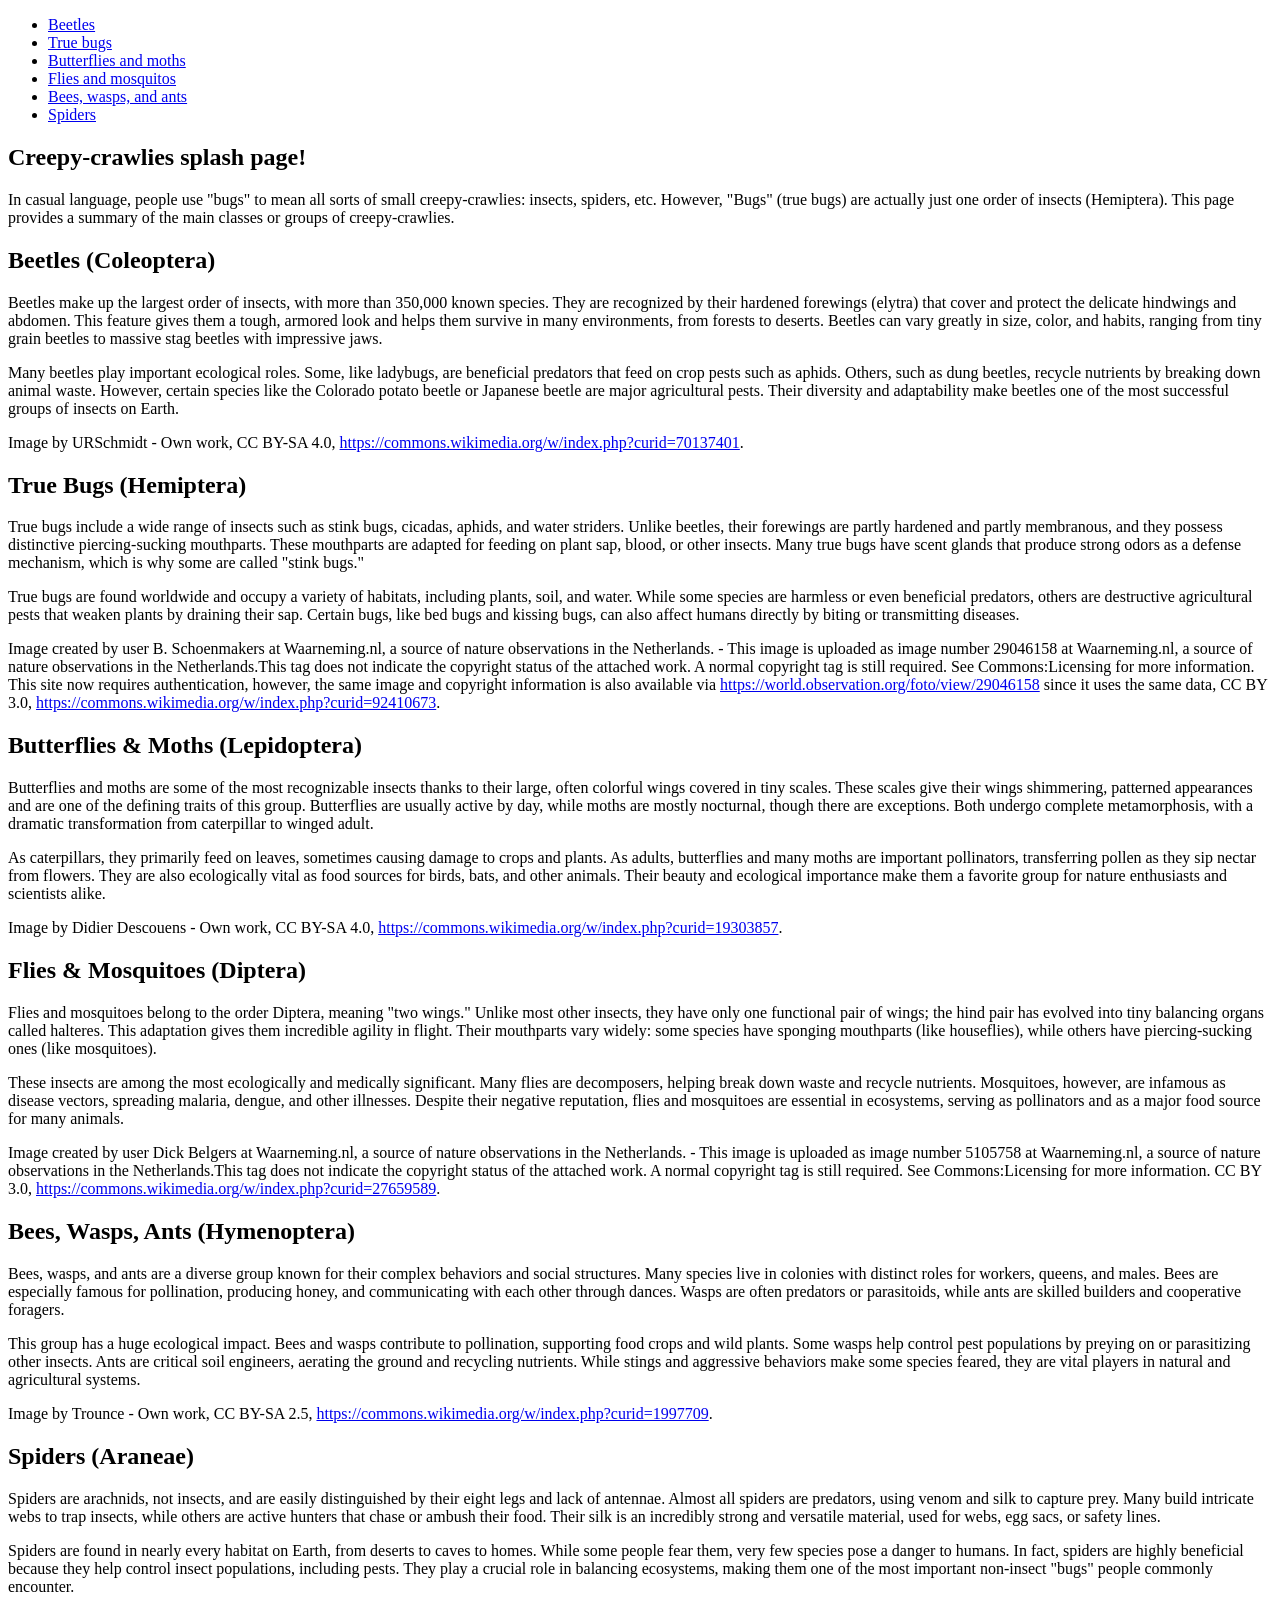
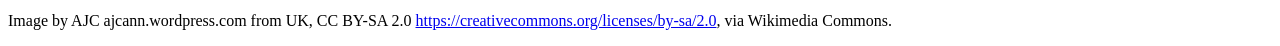
==== splash-page/index.html @ e3384810 "Create index.html downloaded" ====
<!doctype html>
<html lang="en">
  <head>
    <meta charset="utf-8" />
    <title>Creepy crawlies!</title>
    <link href="style.css" rel="stylesheet" />
  </head>
  <body>
    <header>
      <nav>
        <ul>
          <li><a href="#beetles">Beetles</a></li>
          <li><a href="#true_bugs">True bugs</a></li>
          <li><a href="#butterflies_moths">Butterflies and moths</a></li>
          <li><a href="#flies_mosquitos">Flies and mosquitos</a></li>
          <li><a href="#bees_wasps_ants">Bees, wasps, and ants</a></li>
          <li><a href="#spiders">Spiders</a></li>
        </ul>
      </nav>
      <section>
        <h1>Creepy-crawlies splash page!</h1>

        <p>
          In casual language, people use "bugs" to mean all sorts of small
          creepy-crawlies: insects, spiders, etc. However, "Bugs" (true bugs)
          are actually just one order of insects (Hemiptera). This page
          provides a summary of the main classes or groups of
          creepy-crawlies.
        </p>
      </section>
    </header>
    <main>
      <section id="beetles">
        <h2>Beetles (Coleoptera)</h2>

        <p>
          Beetles make up the largest order of insects, with more than
          350,000 known species. They are recognized by their hardened
          forewings (elytra) that cover and protect the delicate hindwings
          and abdomen. This feature gives them a tough, armored look and
          helps them survive in many environments, from forests to deserts.
          Beetles can vary greatly in size, color, and habits, ranging from
          tiny grain beetles to massive stag beetles with impressive jaws.
        </p>
        <p>
          Many beetles play important ecological roles. Some, like ladybugs,
          are beneficial predators that feed on crop pests such as aphids.
          Others, such as dung beetles, recycle nutrients by breaking down
          animal waste. However, certain species like the Colorado potato
          beetle or Japanese beetle are major agricultural pests. Their
          diversity and adaptability make beetles one of the most successful
          groups of insects on Earth.
        </p>

        <p class="copyright">
          Image by URSchmidt - Own work, CC BY-SA 4.0,
          <a href="https://commons.wikimedia.org/w/index.php?curid=70137401"
            >https://commons.wikimedia.org/w/index.php?curid=70137401</a
          >.
        </p>
      </section>
      <section id="true_bugs">
        <h2>True Bugs (Hemiptera)</h2>

        <p>
          True bugs include a wide range of insects such as stink bugs,
          cicadas, aphids, and water striders. Unlike beetles, their
          forewings are partly hardened and partly membranous, and they
          possess distinctive piercing-sucking mouthparts. These mouthparts
          are adapted for feeding on plant sap, blood, or other insects. Many
          true bugs have scent glands that produce strong odors as a defense
          mechanism, which is why some are called "stink bugs."
        </p>

        <p>
          True bugs are found worldwide and occupy a variety of habitats,
          including plants, soil, and water. While some species are harmless
          or even beneficial predators, others are destructive agricultural
          pests that weaken plants by draining their sap. Certain bugs, like
          bed bugs and kissing bugs, can also affect humans directly by
          biting or transmitting diseases.
        </p>

        <p class="copyright">
          Image created by user B. Schoenmakers at Waarneming.nl, a source of
          nature observations in the Netherlands. - This image is uploaded as
          image number 29046158 at Waarneming.nl, a source of nature
          observations in the Netherlands.This tag does not indicate the
          copyright status of the attached work. A normal copyright tag is
          still required. See Commons:Licensing for more information. This
          site now requires authentication, however, the same image and
          copyright information is also available via
          <a href="https://world.observation.org/foto/view/29046158"
            >https://world.observation.org/foto/view/29046158</a
          >
          since it uses the same data, CC BY 3.0,
          <a href="https://commons.wikimedia.org/w/index.php?curid=92410673"
            >https://commons.wikimedia.org/w/index.php?curid=92410673</a
          >.
        </p>
      </section>
      <section id="butterflies_moths">
        <h2>Butterflies & Moths (Lepidoptera)</h2>

        <p>
          Butterflies and moths are some of the most recognizable insects
          thanks to their large, often colorful wings covered in tiny scales.
          These scales give their wings shimmering, patterned appearances and
          are one of the defining traits of this group. Butterflies are
          usually active by day, while moths are mostly nocturnal, though
          there are exceptions. Both undergo complete metamorphosis, with a
          dramatic transformation from caterpillar to winged adult.
        </p>

        <p>
          As caterpillars, they primarily feed on leaves, sometimes causing
          damage to crops and plants. As adults, butterflies and many moths
          are important pollinators, transferring pollen as they sip nectar
          from flowers. They are also ecologically vital as food sources for
          birds, bats, and other animals. Their beauty and ecological
          importance make them a favorite group for nature enthusiasts and
          scientists alike.
        </p>

        <p class="copyright">
          Image by Didier Descouens - Own work, CC BY-SA 4.0,
          <a href="https://commons.wikimedia.org/w/index.php?curid=19303857"
            >https://commons.wikimedia.org/w/index.php?curid=19303857</a
          >.
        </p>
      </section>
      <section id="flies_mosquitos">
        <h2>Flies & Mosquitoes (Diptera)</h2>

        <p>
          Flies and mosquitoes belong to the order Diptera, meaning "two
          wings." Unlike most other insects, they have only one functional
          pair of wings; the hind pair has evolved into tiny balancing organs
          called halteres. This adaptation gives them incredible agility in
          flight. Their mouthparts vary widely: some species have sponging
          mouthparts (like houseflies), while others have piercing-sucking
          ones (like mosquitoes).
        </p>

        <p>
          These insects are among the most ecologically and medically
          significant. Many flies are decomposers, helping break down waste
          and recycle nutrients. Mosquitoes, however, are infamous as disease
          vectors, spreading malaria, dengue, and other illnesses. Despite
          their negative reputation, flies and mosquitoes are essential in
          ecosystems, serving as pollinators and as a major food source for
          many animals.
        </p>

        <p class="copyright">
          Image created by user Dick Belgers at Waarneming.nl, a source of
          nature observations in the Netherlands. - This image is uploaded as
          image number 5105758 at Waarneming.nl, a source of nature
          observations in the Netherlands.This tag does not indicate the
          copyright status of the attached work. A normal copyright tag is
          still required. See Commons:Licensing for more information. CC BY
          3.0,
          <a href="https://commons.wikimedia.org/w/index.php?curid=27659589"
            >https://commons.wikimedia.org/w/index.php?curid=27659589</a
          >.
        </p>
      </section>
      <section id="bees_wasps_ants">
        <h2>Bees, Wasps, Ants (Hymenoptera)</h2>

        <p>
          Bees, wasps, and ants are a diverse group known for their complex
          behaviors and social structures. Many species live in colonies with
          distinct roles for workers, queens, and males. Bees are especially
          famous for pollination, producing honey, and communicating with
          each other through dances. Wasps are often predators or
          parasitoids, while ants are skilled builders and cooperative
          foragers.
        </p>

        <p>
          This group has a huge ecological impact. Bees and wasps contribute
          to pollination, supporting food crops and wild plants. Some wasps
          help control pest populations by preying on or parasitizing other
          insects. Ants are critical soil engineers, aerating the ground and
          recycling nutrients. While stings and aggressive behaviors make
          some species feared, they are vital players in natural and
          agricultural systems.
        </p>

        <p class="copyright">
          Image by Trounce - Own work, CC BY-SA 2.5,
          <a href="https://commons.wikimedia.org/w/index.php?curid=1997709"
            >https://commons.wikimedia.org/w/index.php?curid=1997709</a
          >.
        </p>
      </section>
      <section id="spiders">
        <h2>Spiders (Araneae)</h2>

        <p>
          Spiders are arachnids, not insects, and are easily distinguished by
          their eight legs and lack of antennae. Almost all spiders are
          predators, using venom and silk to capture prey. Many build
          intricate webs to trap insects, while others are active hunters
          that chase or ambush their food. Their silk is an incredibly strong
          and versatile material, used for webs, egg sacs, or safety lines.
        </p>

        <p>
          Spiders are found in nearly every habitat on Earth, from deserts to
          caves to homes. While some people fear them, very few species pose
          a danger to humans. In fact, spiders are highly beneficial because
          they help control insect populations, including pests. They play a
          crucial role in balancing ecosystems, making them one of the most
          important non-insect "bugs" people commonly encounter.
        </p>

        <p class="copyright">
          Image by AJC ajcann.wordpress.com from UK, CC BY-SA 2.0
          <a href="https://creativecommons.org/licenses/by-sa/2.0"
            >https://creativecommons.org/licenses/by-sa/2.0</a
          >, via Wikimedia Commons.
        </p>
      </section>
    </main>
  </body>
</html>
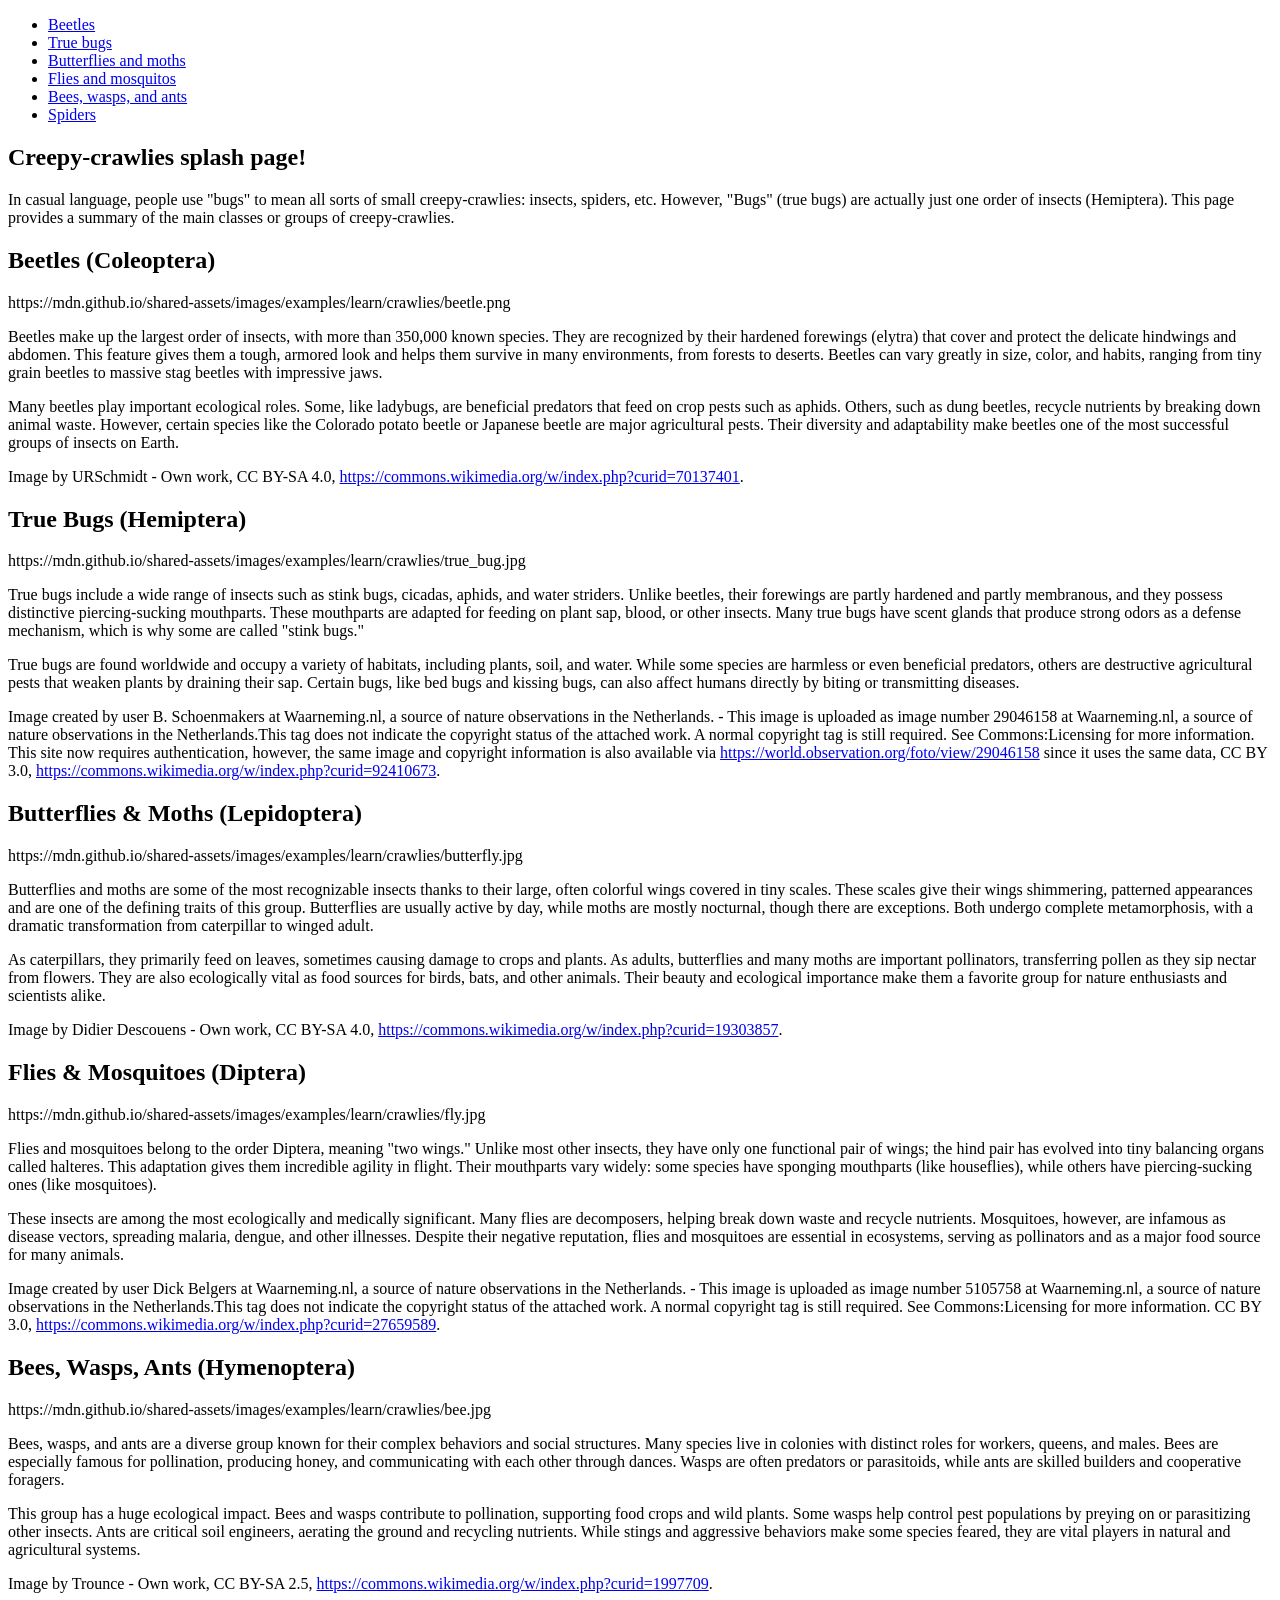
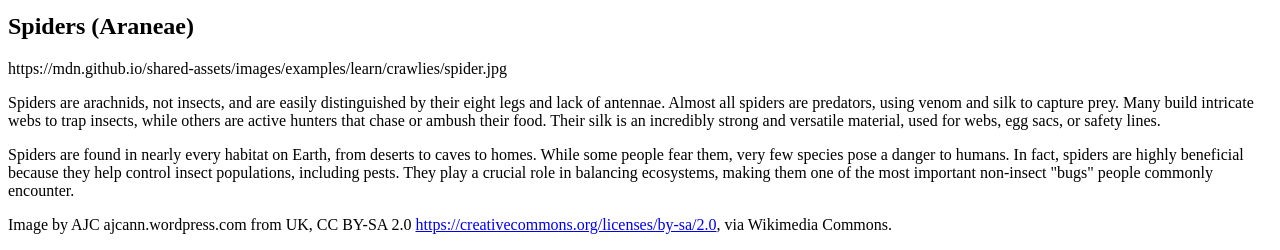
==== commit 351d2f05: "embedded images" ====
--- a/splash-page/index.html
+++ b/splash-page/index.html
@@ -1,3 +1,9 @@
+<!--
+Name: Shaikh Ahmed
+File: index.html
+Date: 10-09-2026
+index file for spash page exercise
+-->
 <!doctype html>
 <html lang="en">
   <head>
@@ -32,7 +38,7 @@
     <main>
       <section id="beetles">
         <h2>Beetles (Coleoptera)</h2>
-
+https://mdn.github.io/shared-assets/images/examples/learn/crawlies/beetle.png
         <p>
           Beetles make up the largest order of insects, with more than
           350,000 known species. They are recognized by their hardened
@@ -61,7 +67,7 @@
       </section>
       <section id="true_bugs">
         <h2>True Bugs (Hemiptera)</h2>
-
+https://mdn.github.io/shared-assets/images/examples/learn/crawlies/true_bug.jpg
         <p>
           True bugs include a wide range of insects such as stink bugs,
           cicadas, aphids, and water striders. Unlike beetles, their
@@ -101,7 +107,7 @@
       </section>
       <section id="butterflies_moths">
         <h2>Butterflies & Moths (Lepidoptera)</h2>
-
+https://mdn.github.io/shared-assets/images/examples/learn/crawlies/butterfly.jpg
         <p>
           Butterflies and moths are some of the most recognizable insects
           thanks to their large, often colorful wings covered in tiny scales.
@@ -131,7 +137,7 @@
       </section>
       <section id="flies_mosquitos">
         <h2>Flies & Mosquitoes (Diptera)</h2>
-
+https://mdn.github.io/shared-assets/images/examples/learn/crawlies/fly.jpg
         <p>
           Flies and mosquitoes belong to the order Diptera, meaning "two
           wings." Unlike most other insects, they have only one functional
@@ -167,7 +173,7 @@
       </section>
       <section id="bees_wasps_ants">
         <h2>Bees, Wasps, Ants (Hymenoptera)</h2>
-
+https://mdn.github.io/shared-assets/images/examples/learn/crawlies/bee.jpg
         <p>
           Bees, wasps, and ants are a diverse group known for their complex
           behaviors and social structures. Many species live in colonies with
@@ -197,7 +203,7 @@
       </section>
       <section id="spiders">
         <h2>Spiders (Araneae)</h2>
-
+https://mdn.github.io/shared-assets/images/examples/learn/crawlies/spider.jpg
         <p>
           Spiders are arachnids, not insects, and are easily distinguished by
           their eight legs and lack of antennae. Almost all spiders are
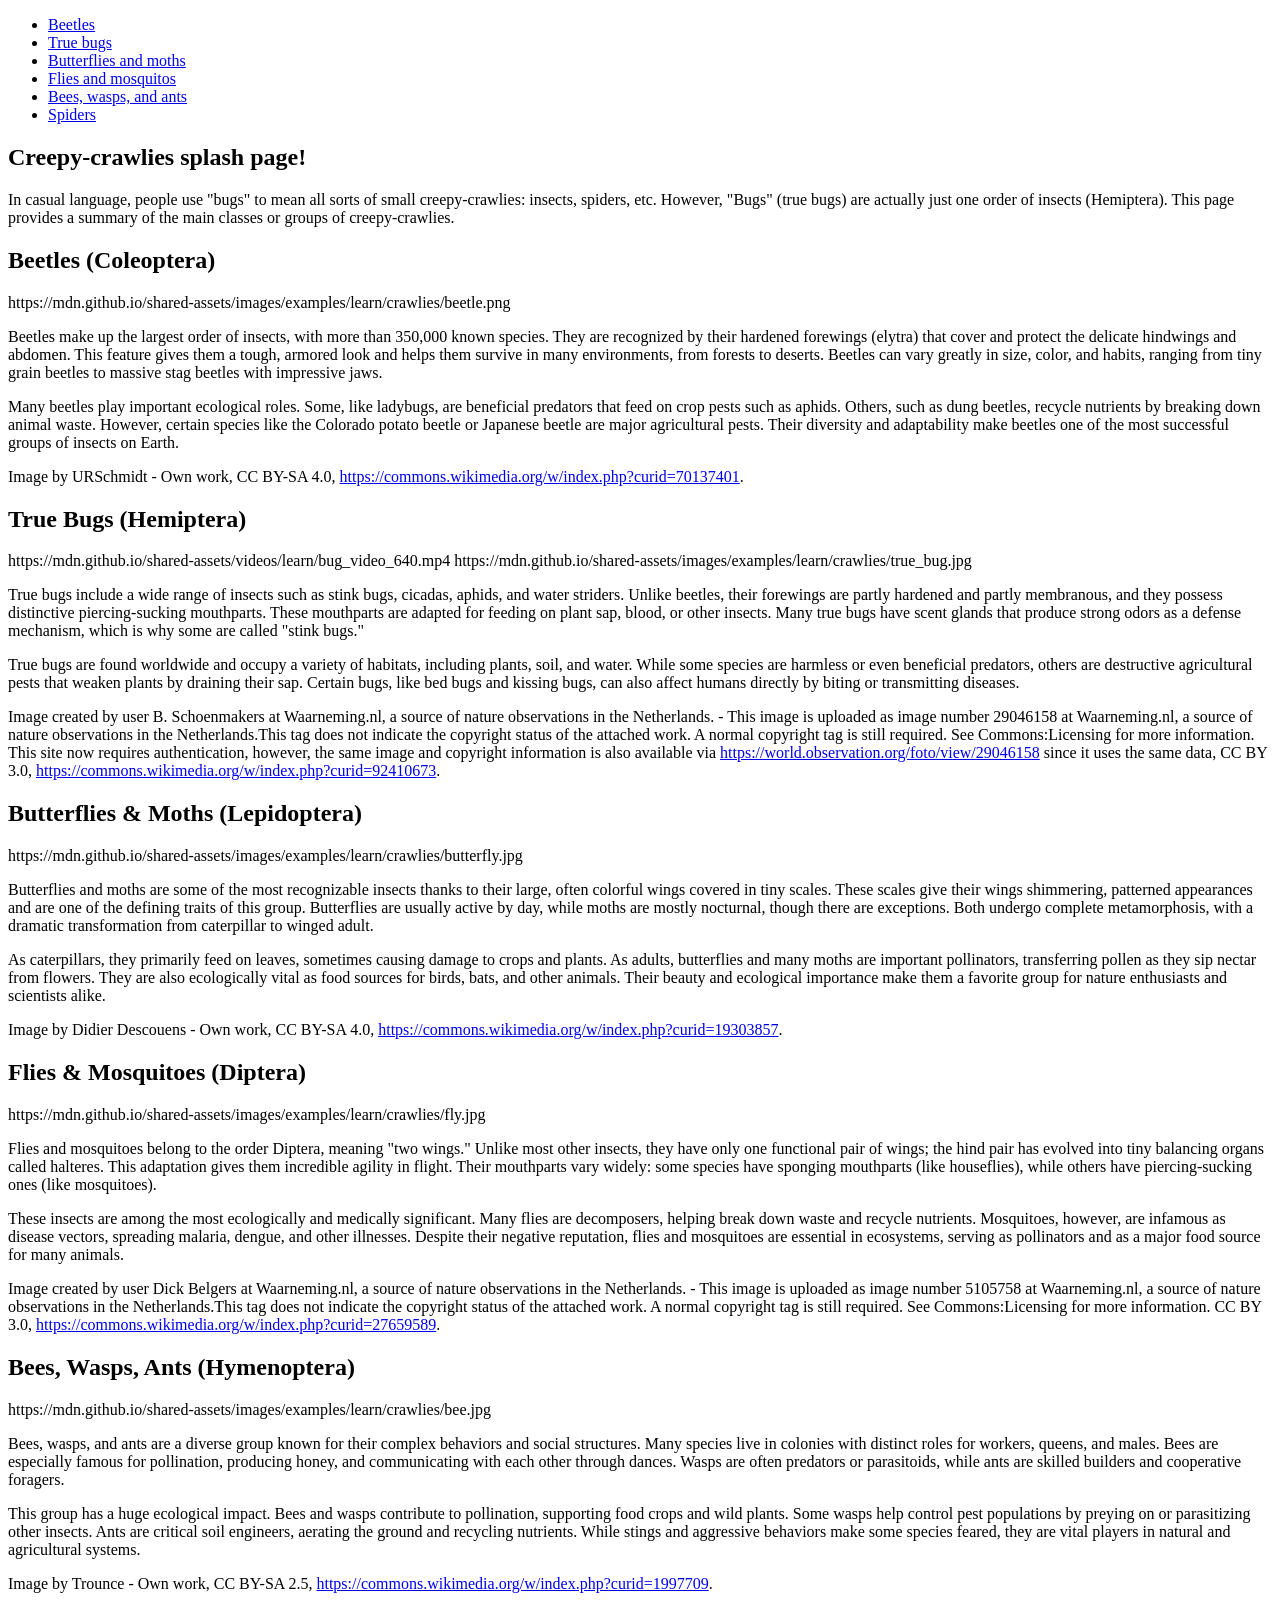
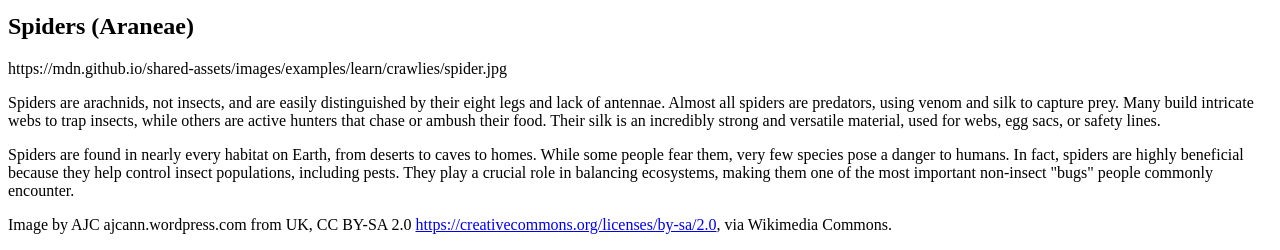
==== commit 2fba18b8: "embedded video added" ====
--- a/splash-page/index.html
+++ b/splash-page/index.html
@@ -67,6 +67,7 @@
       </section>
       <section id="true_bugs">
         <h2>True Bugs (Hemiptera)</h2>
+https://mdn.github.io/shared-assets/videos/learn/bug_video_640.mp4        
 https://mdn.github.io/shared-assets/images/examples/learn/crawlies/true_bug.jpg
         <p>
           True bugs include a wide range of insects such as stink bugs,
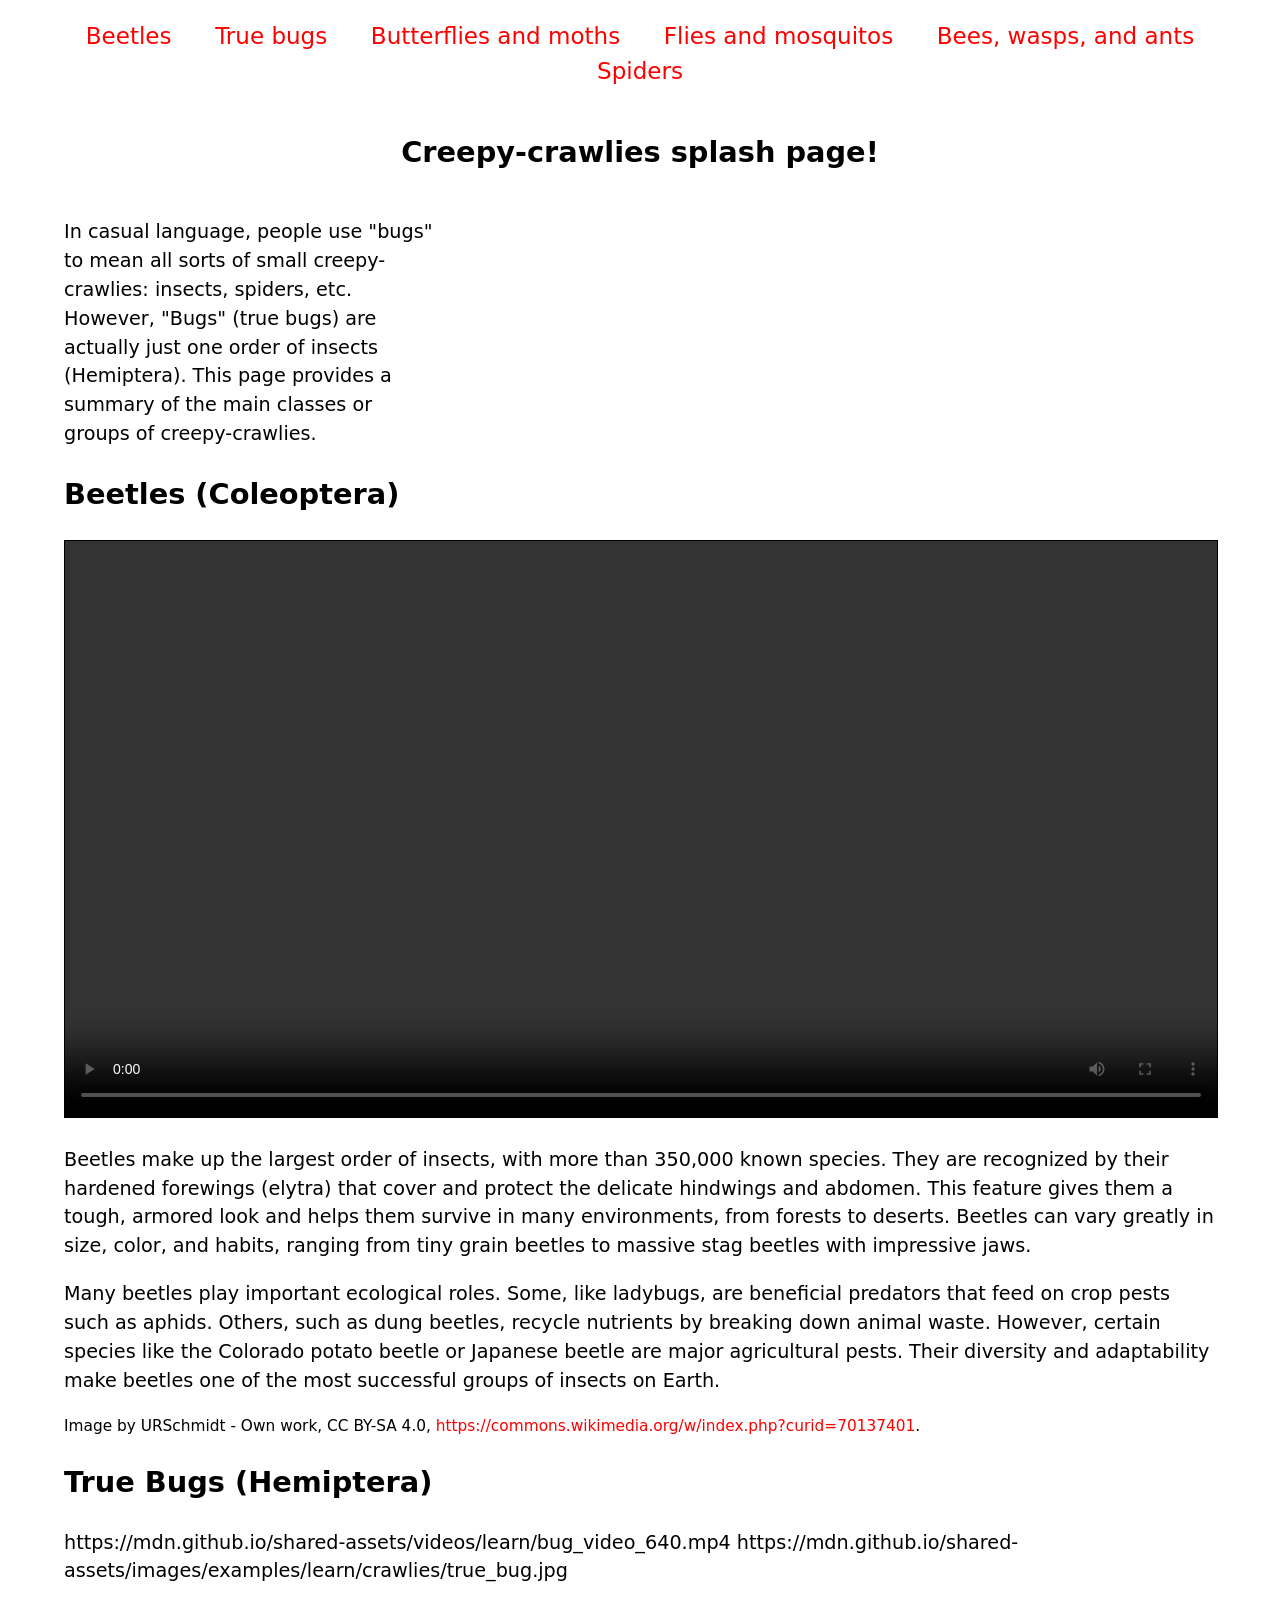
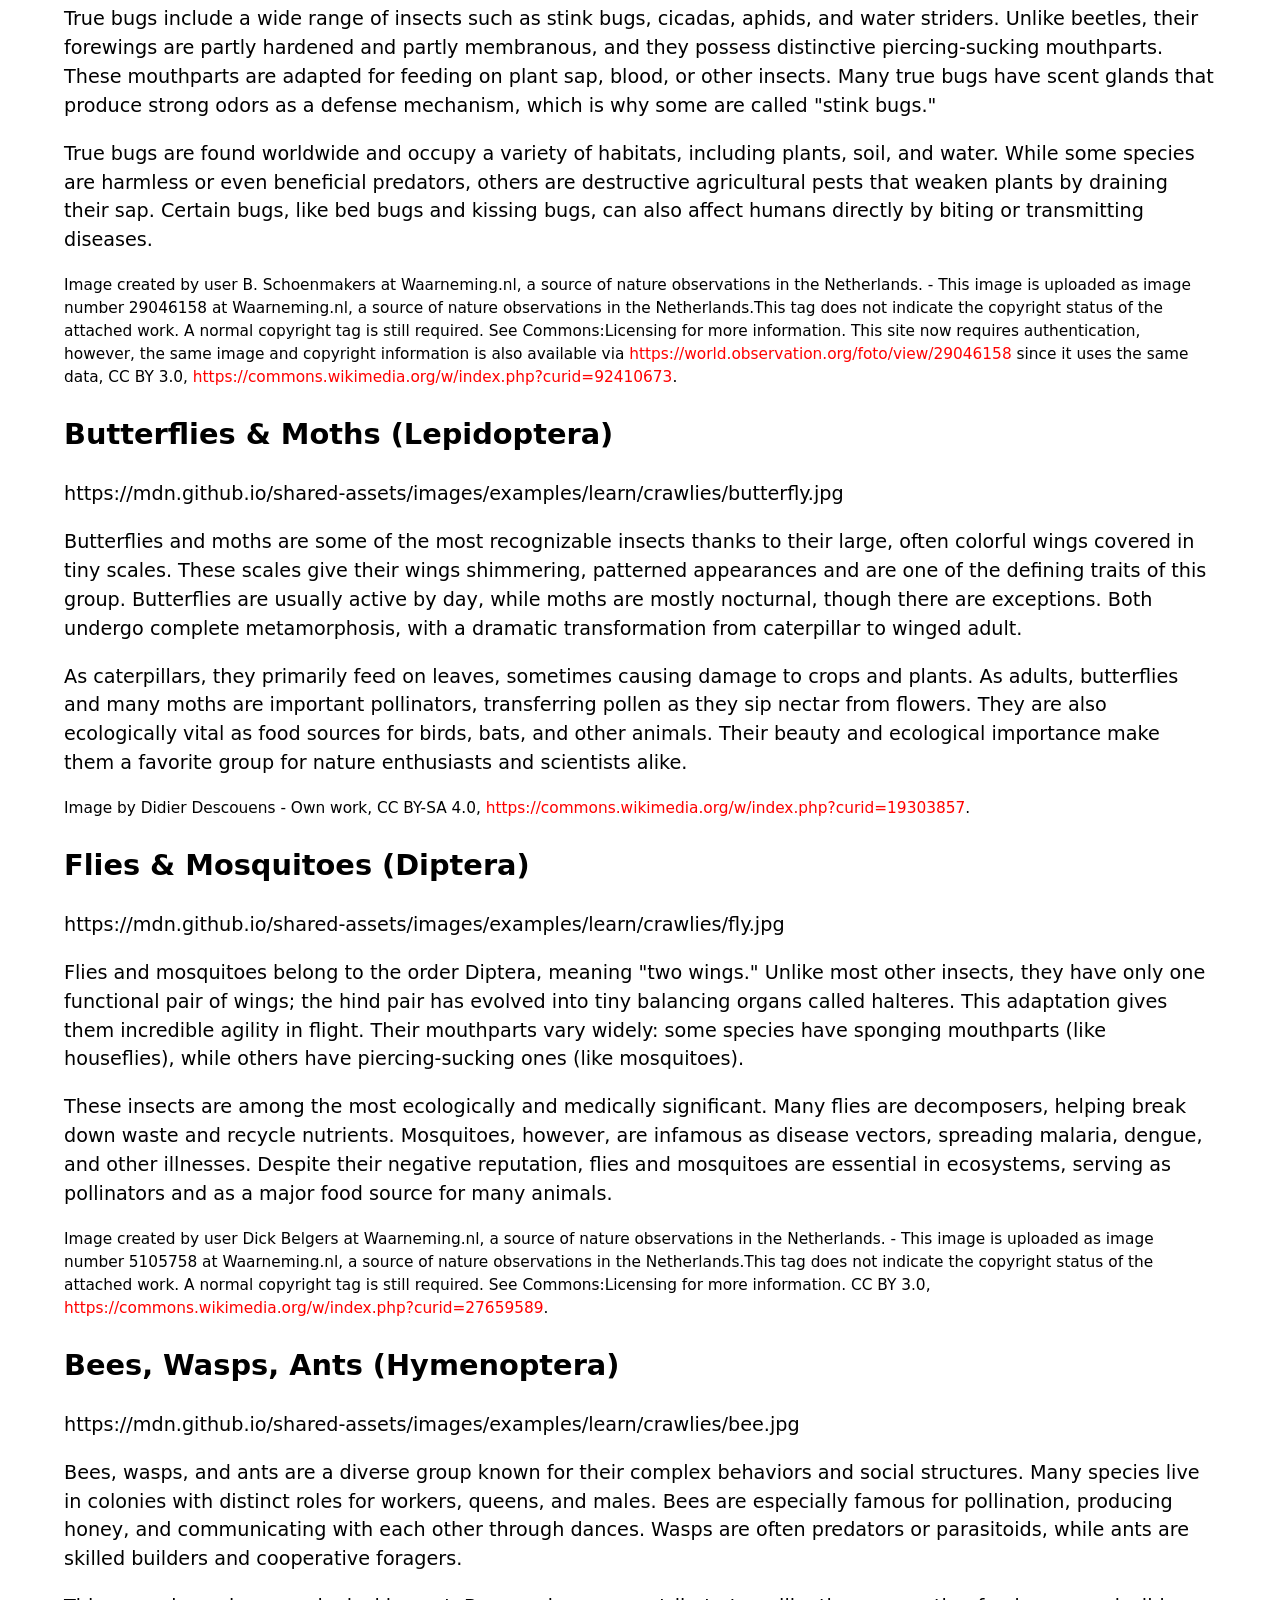
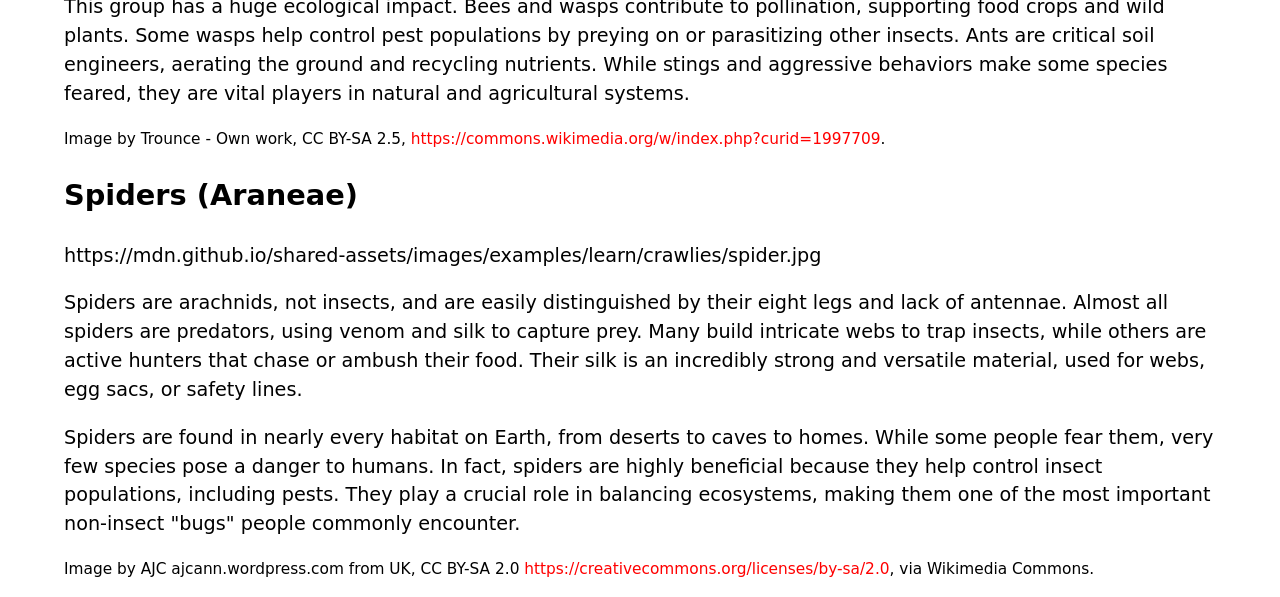
==== commit f2b20734: "trying to add video" ====
--- a/splash-page/index.html
+++ b/splash-page/index.html
@@ -38,7 +38,12 @@
     <main>
       <section id="beetles">
         <h2>Beetles (Coleoptera)</h2>
-https://mdn.github.io/shared-assets/images/examples/learn/crawlies/beetle.png
+<video src="https://mdn.github.io/shared-assets/images/examples/learn/crawlies/beetle.png" controls>
+  <p>
+    Your browser doesn't support HTML video. Here is a
+    <a href="https://mdn.github.io/shared-assets/images/examples/learn/crawlies/beetle.png">link to the video</a> instead.
+  </p>
+</video> 
         <p>
           Beetles make up the largest order of insects, with more than
           350,000 known species. They are recognized by their hardened
--- a/splash-page/style.css
+++ b/splash-page/style.css
@@ -0,0 +1,97 @@
+/*
+Name: Shaikh Ahmed
+File: style.css
+Date: 10-09-2026
+style file for spash page exercise
+
+/* type */
+
+body {
+  font: 1.2em / 1.5 system-ui;
+  margin: 0 auto;
+  width: 90%;
+  min-width: 800px;
+  max-width: 1200px;
+}
+
+h1 {
+  text-align: center;
+}
+
+.copyright {
+  font-size: 0.8em;
+}
+
+/* nav menu */
+
+ul {
+  padding: 0;
+  list-style-type: none;
+  text-align: center;
+  display: flex;
+  flex-flow: row wrap;
+  justify-content: center;
+  align-items: center;
+}
+
+li {
+  flex: auto;
+}
+
+nav a {
+  font-size: 1.2em;
+  padding: 0 20px;
+}
+
+/* General link styles */
+
+a {
+  text-decoration: none;
+  color: red;
+}
+
+a:hover,
+a:focus {
+  text-decoration: underline;
+}
+
+/* header section layout */
+
+header section {
+  display: grid;
+  grid-template-areas:
+    "heading heading"
+    "text video"
+    "text video";
+  grid-template-columns: 1fr 2fr;
+  gap: 20px;
+}
+
+h1 {
+  grid-area: heading;
+}
+
+header p {
+  grid-area: text;
+  margin: 0;
+}
+
+video {
+  grid-area: video;
+  width: 100%;
+  border: 1px solid black;
+}
+
+/* image floats */
+
+figure {
+  float: right;
+  margin-left: 20px;
+  padding: 20px;
+  background: orange;
+  border: 1px solid rgb(255, 255, 255);
+}
+
+figcaption {
+  font-size: 0.6em;
+}
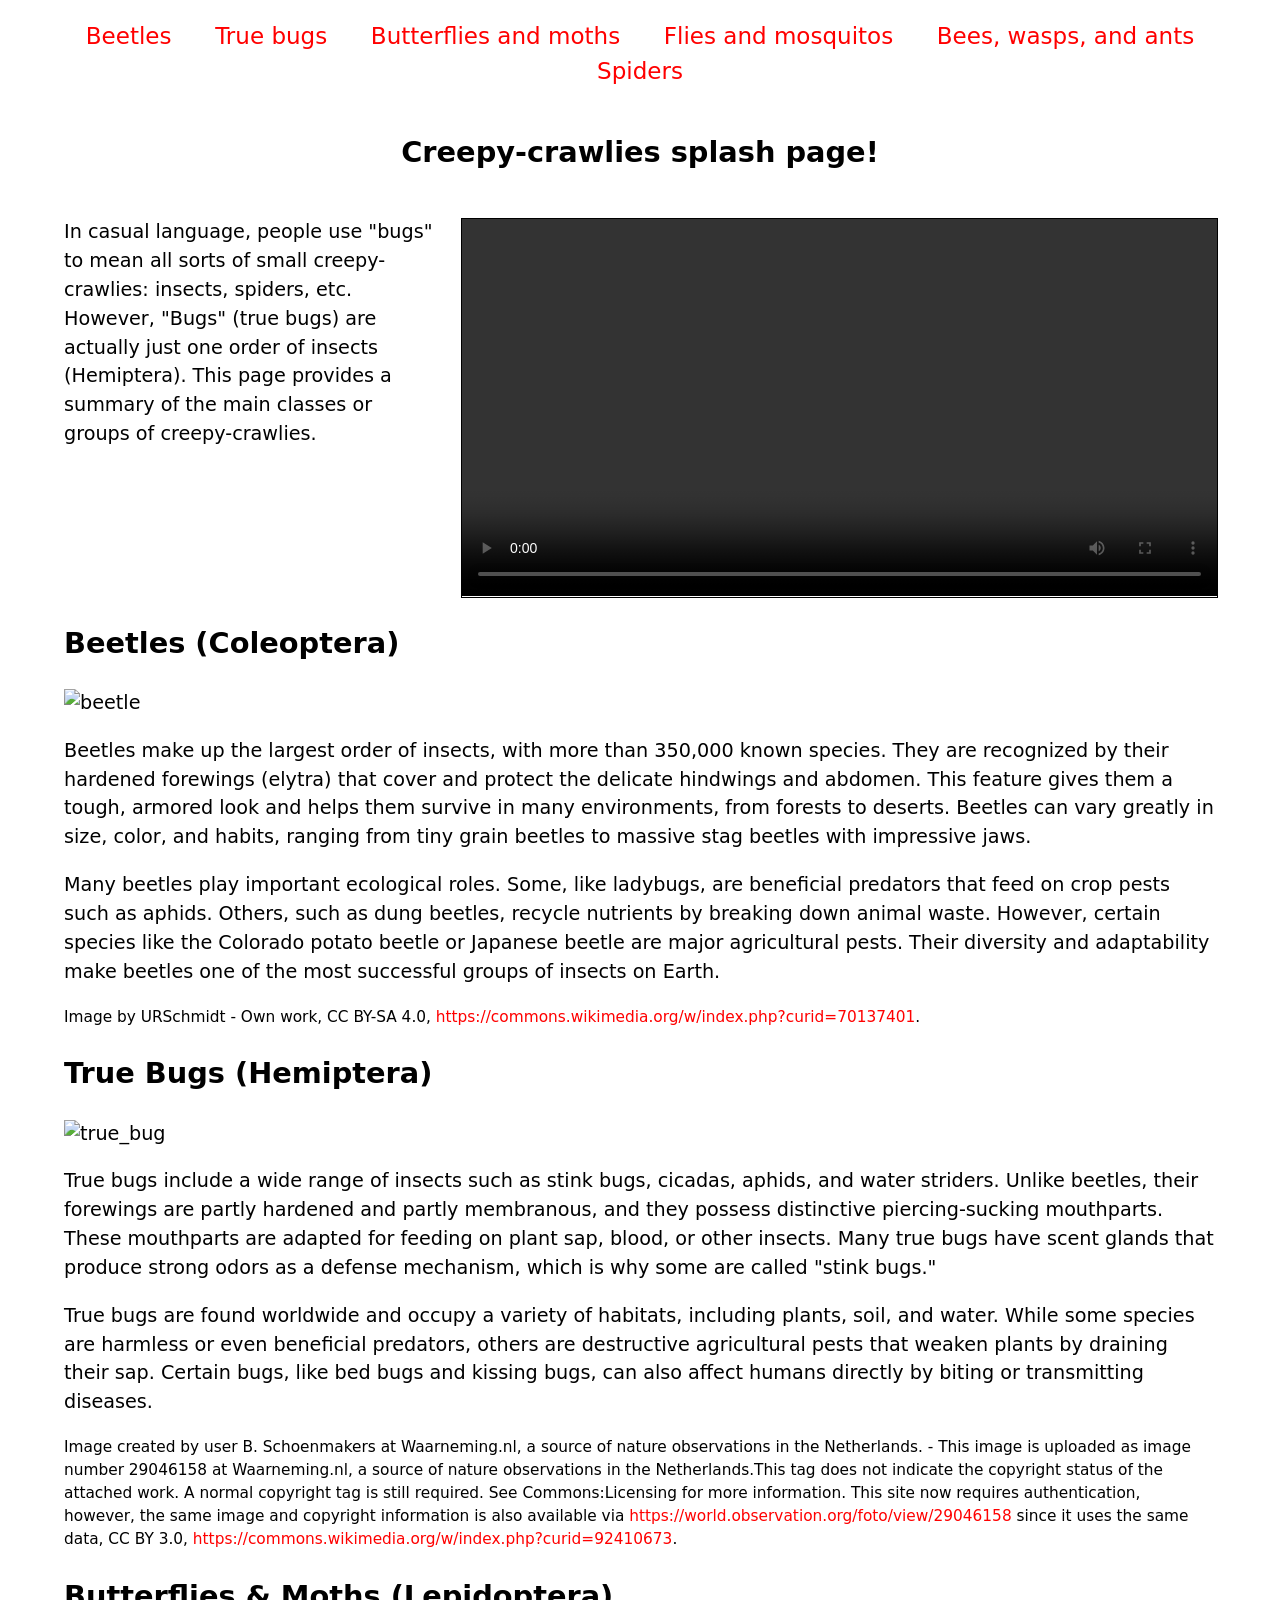
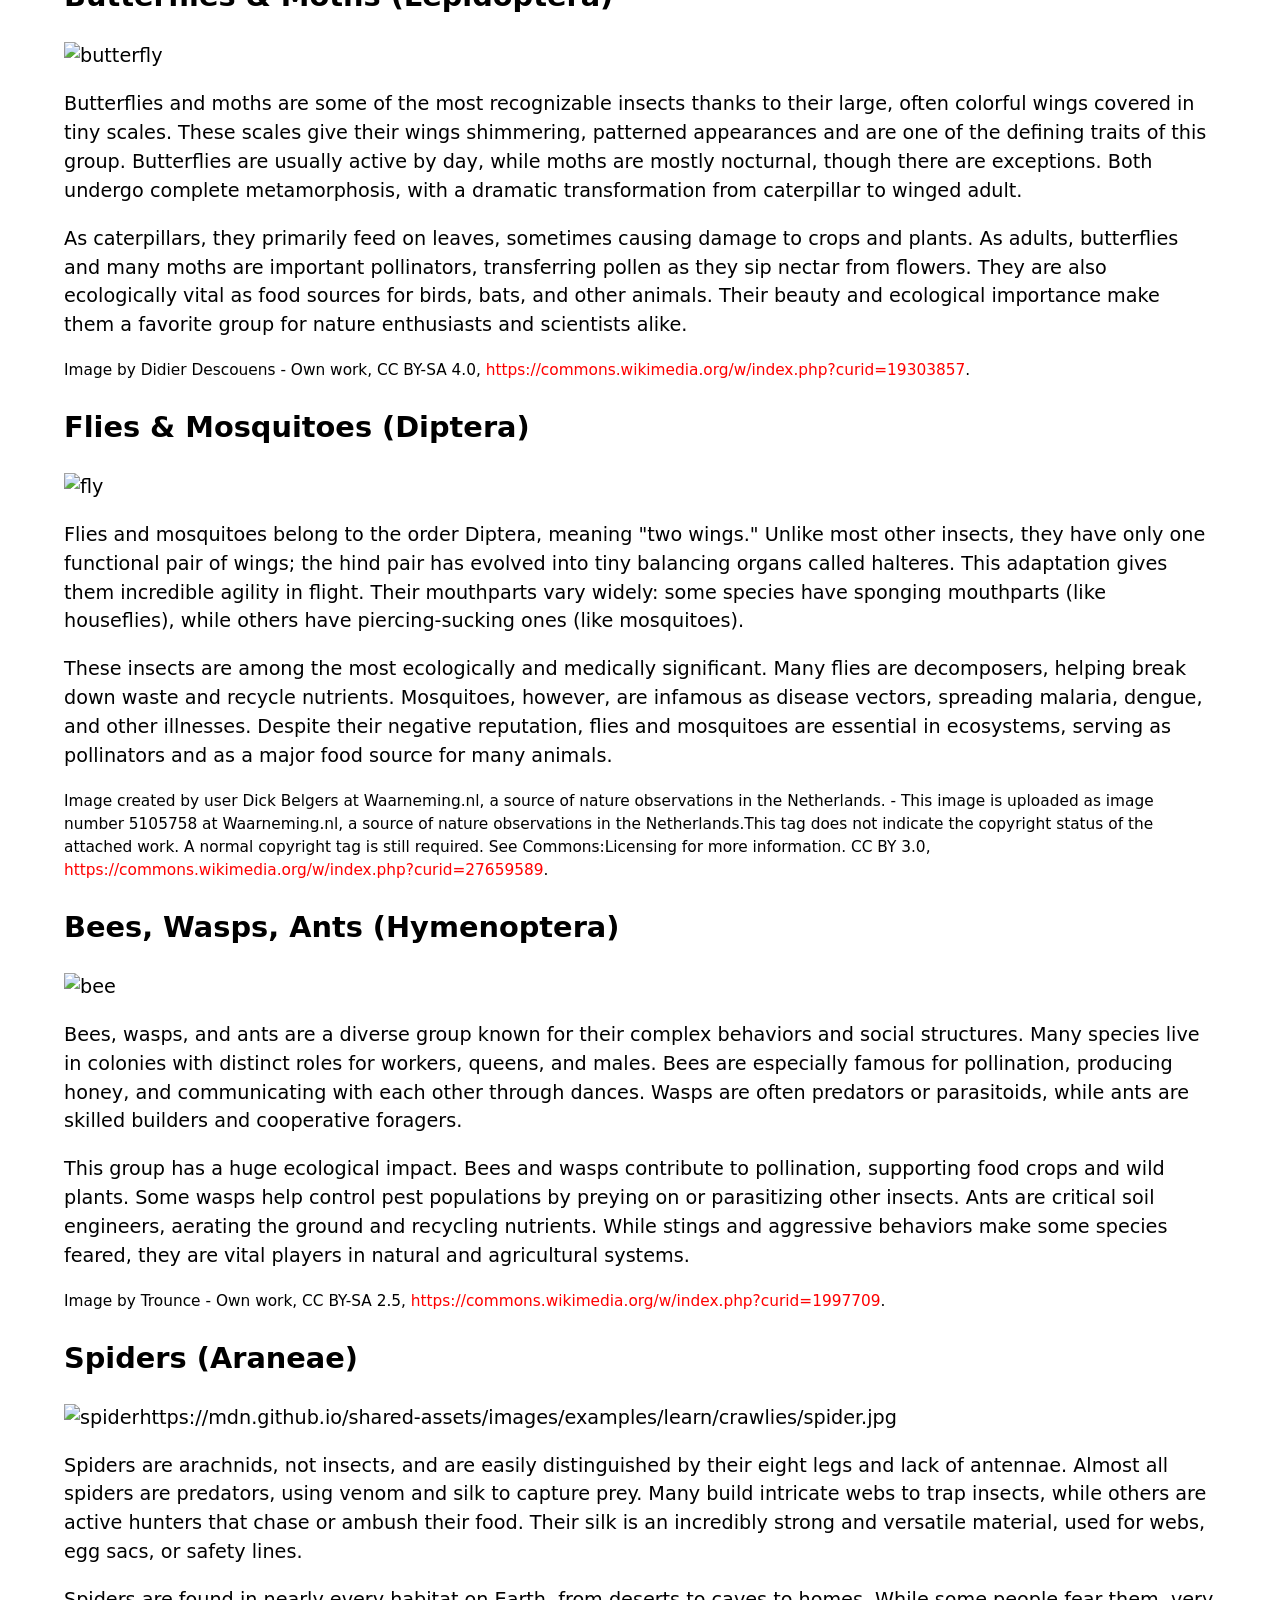
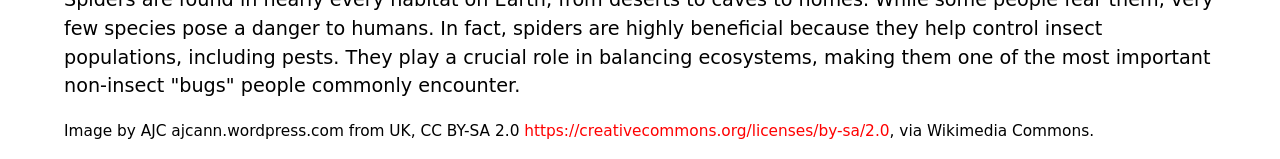
==== commit 24df6ceb: "updated videos and images" ====
--- a/splash-page/index.html
+++ b/splash-page/index.html
@@ -25,7 +25,12 @@
       </nav>
       <section>
         <h1>Creepy-crawlies splash page!</h1>
-
+<video src="https://mdn.github.io/shared-assets/videos/learn/bug_video_640.mp4" controls>
+  <p>
+    Your browser doesn't support HTML video. Here is a
+    <a href="https://mdn.github.io/shared-assets/videos/learn/bug_video_640.mp4">link to the video</a> instead.
+  </p>
+</video> 
         <p>
           In casual language, people use "bugs" to mean all sorts of small
           creepy-crawlies: insects, spiders, etc. However, "Bugs" (true bugs)
@@ -38,12 +43,7 @@
     <main>
       <section id="beetles">
         <h2>Beetles (Coleoptera)</h2>
-<video src="https://mdn.github.io/shared-assets/images/examples/learn/crawlies/beetle.png" controls>
-  <p>
-    Your browser doesn't support HTML video. Here is a
-    <a href="https://mdn.github.io/shared-assets/images/examples/learn/crawlies/beetle.png">link to the video</a> instead.
-  </p>
-</video> 
+<img src="https://mdn.github.io/shared-assets/images/examples/learn/crawlies/beetle.png" alt="beetle" />
         <p>
           Beetles make up the largest order of insects, with more than
           350,000 known species. They are recognized by their hardened
@@ -71,9 +71,8 @@
         </p>
       </section>
       <section id="true_bugs">
-        <h2>True Bugs (Hemiptera)</h2>
-https://mdn.github.io/shared-assets/videos/learn/bug_video_640.mp4        
-https://mdn.github.io/shared-assets/images/examples/learn/crawlies/true_bug.jpg
+        <h2>True Bugs (Hemiptera)</h2>    
+<img src="https://mdn.github.io/shared-assets/images/examples/learn/crawlies/true_bug.jpg" alt="true_bug" />
         <p>
           True bugs include a wide range of insects such as stink bugs,
           cicadas, aphids, and water striders. Unlike beetles, their
@@ -113,7 +112,7 @@
       </section>
       <section id="butterflies_moths">
         <h2>Butterflies & Moths (Lepidoptera)</h2>
-https://mdn.github.io/shared-assets/images/examples/learn/crawlies/butterfly.jpg
+<img src="https://mdn.github.io/shared-assets/images/examples/learn/crawlies/butterfly.jpg" alt="butterfly" />
         <p>
           Butterflies and moths are some of the most recognizable insects
           thanks to their large, often colorful wings covered in tiny scales.
@@ -143,7 +142,7 @@
       </section>
       <section id="flies_mosquitos">
         <h2>Flies & Mosquitoes (Diptera)</h2>
-https://mdn.github.io/shared-assets/images/examples/learn/crawlies/fly.jpg
+<img src="https://mdn.github.io/shared-assets/images/examples/learn/crawlies/fly.jpg" alt="fly" />
         <p>
           Flies and mosquitoes belong to the order Diptera, meaning "two
           wings." Unlike most other insects, they have only one functional
@@ -179,7 +178,7 @@
       </section>
       <section id="bees_wasps_ants">
         <h2>Bees, Wasps, Ants (Hymenoptera)</h2>
-https://mdn.github.io/shared-assets/images/examples/learn/crawlies/bee.jpg
+<img src="https://mdn.github.io/shared-assets/images/examples/learn/crawlies/bee.jpg" alt="bee" />
         <p>
           Bees, wasps, and ants are a diverse group known for their complex
           behaviors and social structures. Many species live in colonies with
@@ -209,7 +208,7 @@
       </section>
       <section id="spiders">
         <h2>Spiders (Araneae)</h2>
-https://mdn.github.io/shared-assets/images/examples/learn/crawlies/spider.jpg
+<img src="https://mdn.github.io/shared-assets/images/examples/learn/crawlies/spider.jpg" alt="spider" />https://mdn.github.io/shared-assets/images/examples/learn/crawlies/spider.jpg
         <p>
           Spiders are arachnids, not insects, and are easily distinguished by
           their eight legs and lack of antennae. Almost all spiders are
